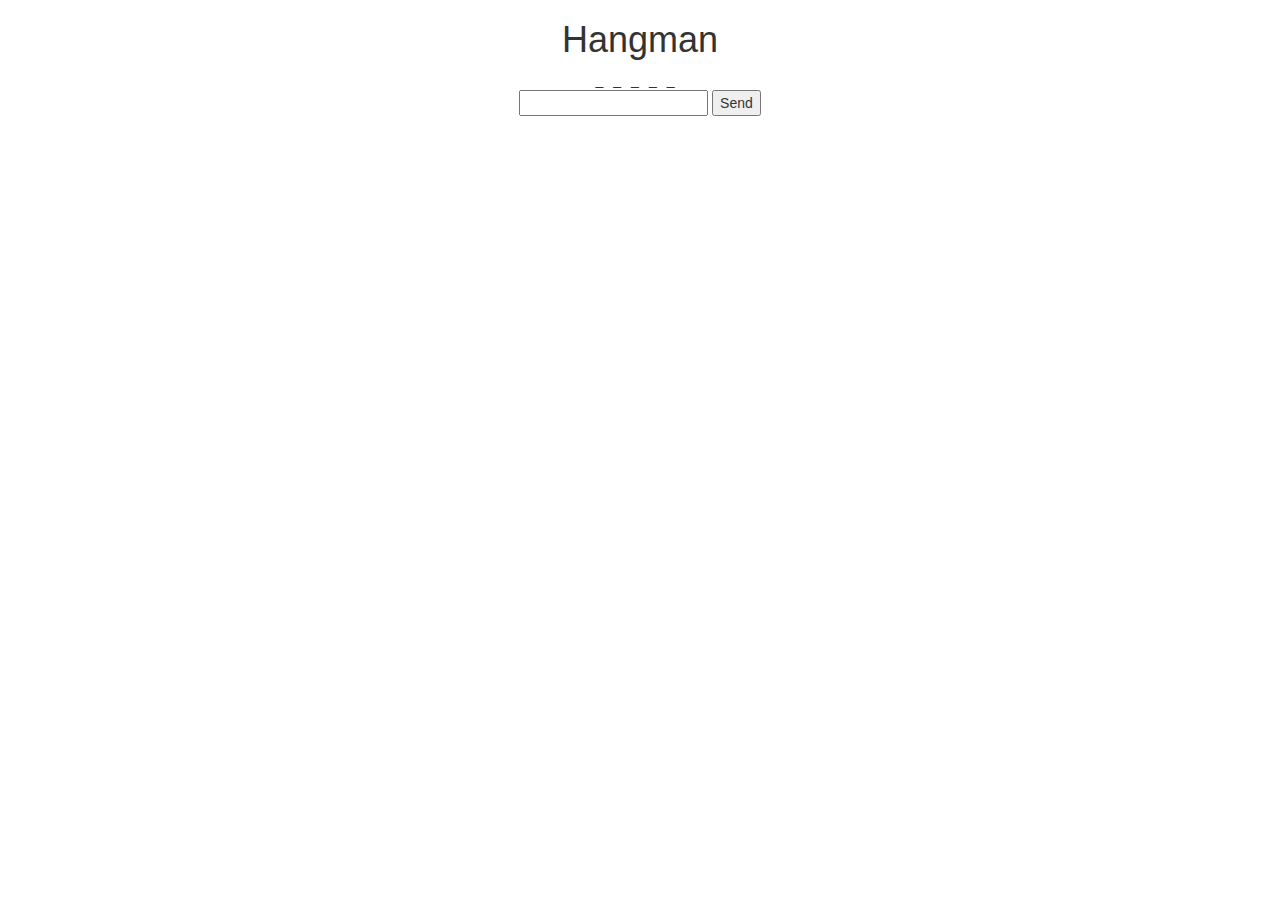
==== index.html @ ff4061be "hangman etape 1 + 2" ====
<!doctype html>
<html lang="en">

<head>
    <title>Title</title>
    <!-- Required meta tags -->
    <meta charset="utf-8">
    <meta name="viewport" content="width=device-width, initial-scale=1, shrink-to-fit=no">

    <!-- Bootstrap CSS -->
    <link rel="stylesheet" href="https://maxcdn.bootstrapcdn.com/bootstrap/3.4.1/css/bootstrap.min.css">
    <script src="https://ajax.googleapis.com/ajax/libs/jquery/3.5.1/jquery.min.js"></script>
    <script src="https://maxcdn.bootstrapcdn.com/bootstrap/3.4.1/js/bootstrap.min.js"></script>

</head>

<body>
    <div id="container">
        <h1 class="text-center">
            Hangman
        </h1>
        <div id="letterWord" class="row d-flex text-center">


        </div>
        <div class="row d-flex text-center">
            <input type="text" name="letter" id="letter">
            <button type="submit" id="btn">Send</button>
        </div>


    </div>

    <script src="script.js"></script>
</body>

</html>
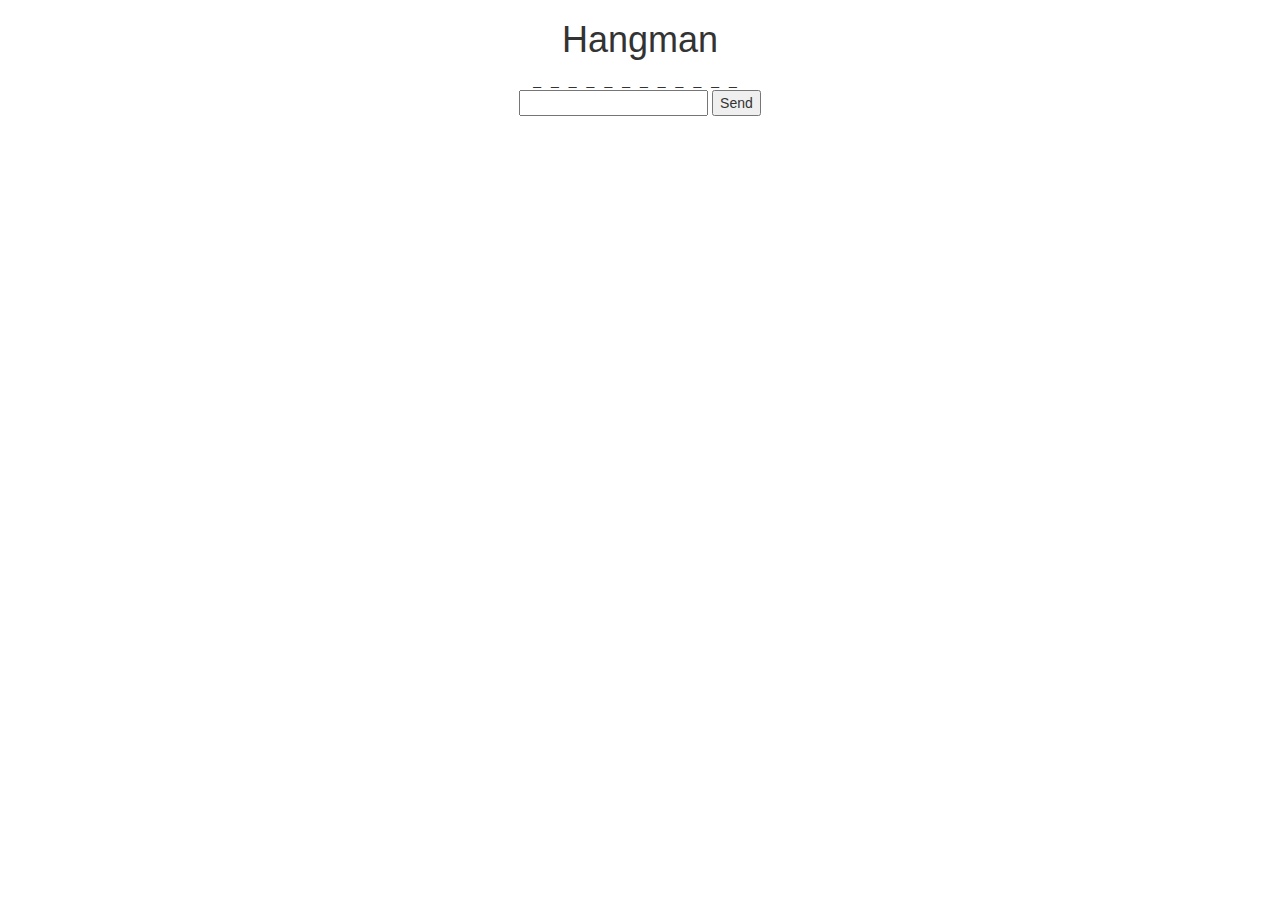
==== commit 442b5bfc: "etape 3" ====
--- a/index.html
+++ b/index.html
@@ -24,8 +24,8 @@
 
         </div>
         <div class="row d-flex text-center">
-            <input type="text" name="letter" id="letter">
-            <button type="submit" id="btn">Send</button>
+            <input type="text" name="lettre" id="lettre" maxlength="1">
+            <input type="button" value="Send" id="btn"></button>
         </div>
 
 
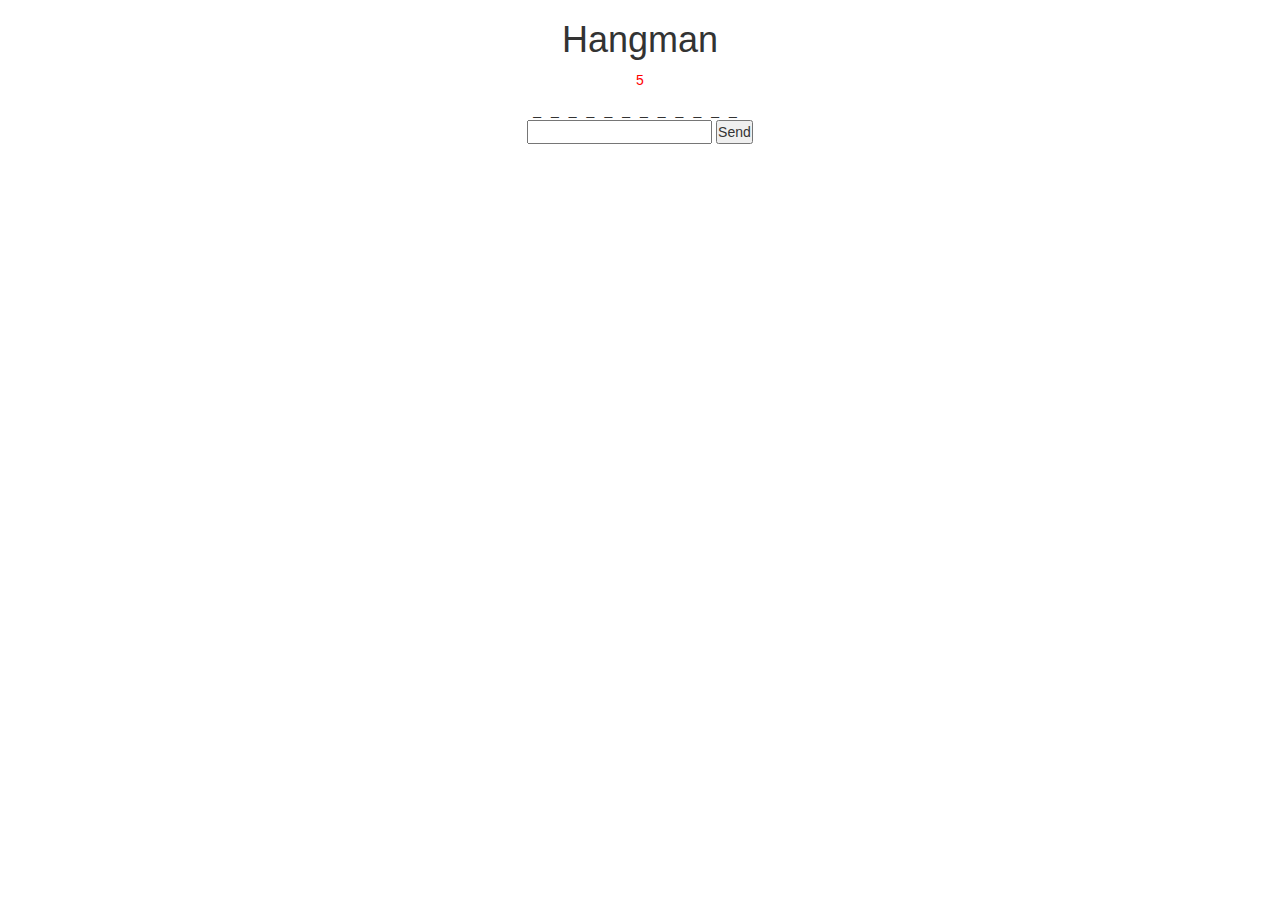
==== commit 4ed6fe35: "Etape 5" ====
--- a/index.html
+++ b/index.html
@@ -11,17 +11,16 @@
     <link rel="stylesheet" href="https://maxcdn.bootstrapcdn.com/bootstrap/3.4.1/css/bootstrap.min.css">
     <script src="https://ajax.googleapis.com/ajax/libs/jquery/3.5.1/jquery.min.js"></script>
     <script src="https://maxcdn.bootstrapcdn.com/bootstrap/3.4.1/js/bootstrap.min.js"></script>
+    <link rel="stylesheet" href="style.css">
 
 </head>
 
 <body>
     <div id="container">
-        <h1 class="text-center">
+        <h1 id="title" class="text-center">
             Hangman
         </h1>
         <div id="letterWord" class="row d-flex text-center">
-
-
         </div>
         <div class="row d-flex text-center">
             <input type="text" name="lettre" id="lettre" maxlength="1">
--- a/style.css
+++ b/style.css
@@ -0,0 +1,20 @@
+* {
+  margin: 0;
+  padding: 0;
+  -webkit-box-sizing: border-box;
+          box-sizing: border-box;
+}
+
+.myP {
+  color: red;
+  display: -webkit-box;
+  display: -ms-flexbox;
+  display: flex;
+  -webkit-box-align: center;
+      -ms-flex-align: center;
+          align-items: center;
+  -webkit-box-pack: center;
+      -ms-flex-pack: center;
+          justify-content: center;
+}
+/*# sourceMappingURL=style.css.map */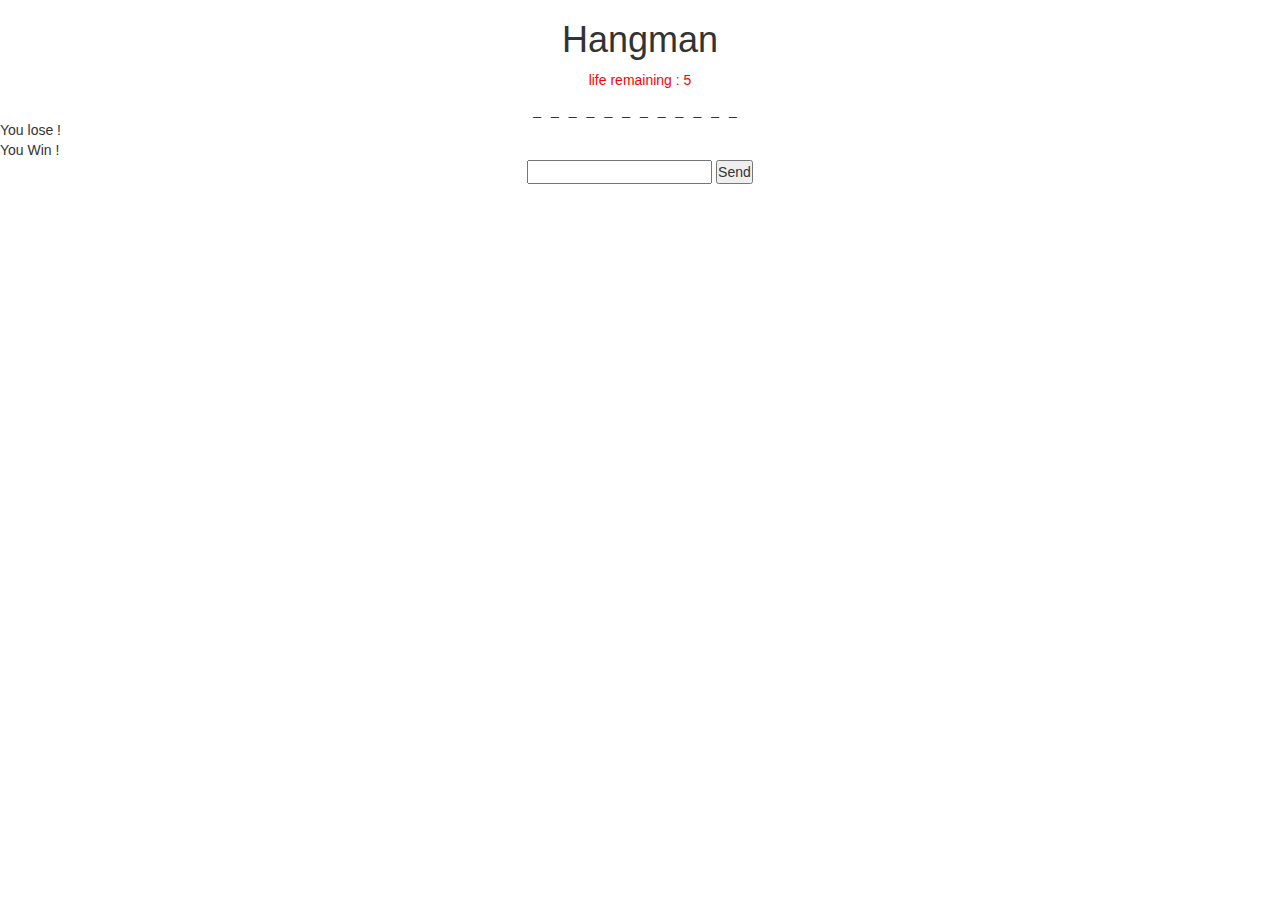
==== commit e04a58d9: "compteur fixe" ====
--- a/index.html
+++ b/index.html
@@ -22,6 +22,8 @@
         </h1>
         <div id="letterWord" class="row d-flex text-center">
         </div>
+        <div id="lose">You lose ! </div>
+        <div id="win">You Win ! </div>
         <div class="row d-flex text-center">
             <input type="text" name="lettre" id="lettre" maxlength="1">
             <input type="button" value="Send" id="btn"></button>
